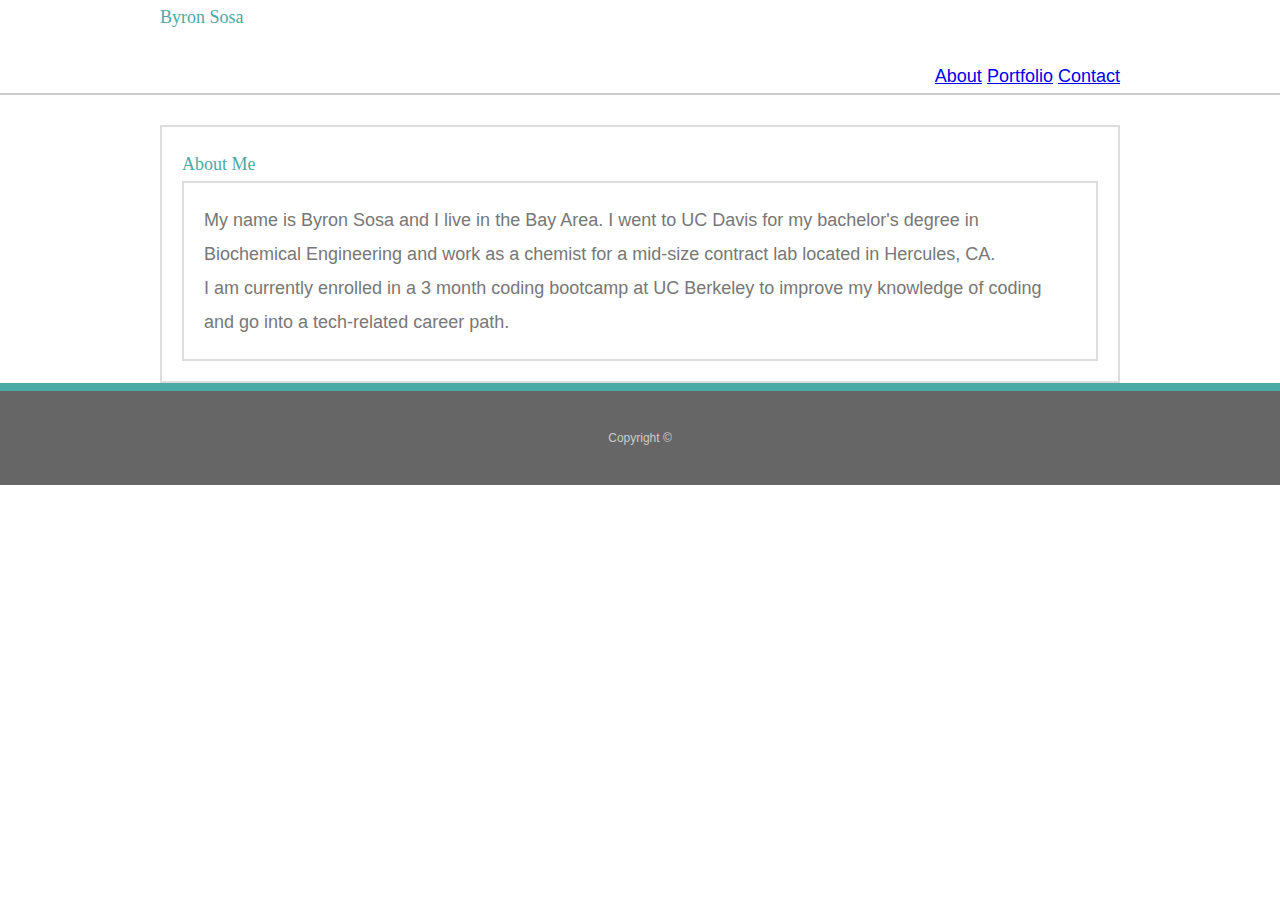
==== index.html @ 58769db7 "Edit html and css files to format text" ====
<!DOCTYPE html>
<html>

    <head>
        <meta charset="UTF-8">
        
        <title>Portfolio</title>
        <link rel="stylesheet" type="text/css" href="assets/css/reset.css">
		<link rel="stylesheet" type="text/css" href="assets/css/style.css"> 

    </head>

    <body>

        <header>
            <div class="div">
                <h1>Byron Sosa</h1>
                <nav>
                    <a href="index.html">About</a>
                    <a href="portfolio.html">Portfolio</a>
                    <a href="contact.html">Contact</a>
                </nav>
            </div>
        </header>
        
        <div class="div">
            <section>
                <h1>About Me</h1>
             
                <section>
                    <p>My name is Byron Sosa and I live in the Bay Area. I went to UC 
                            Davis for my bachelor's degree in Biochemical Engineering and work
                            as a chemist for a mid-size contract lab located in Hercules, CA.
                    </p>

                    <p>I am currently enrolled in a 3 month coding bootcamp at UC Berkeley to
                           improve my knowledge of coding and go into a tech-related career path.
                    </p>
                </section>
                    
        
            </section>
        </div>
        
        <footer>
            <div class="div">
                Copyright &copy;
            </div>
        </footer>

    </body>

</html>
---- assets/css/style.css ----
* {
	box-sizing: border-box;
}

body {
	color: #777777;
	background-color: #ffffff;
	border-color: #dddddd;
	font-size: 18px;
	line-height: 34px;
	font-family: 'Arial', 'Helvetica Neue', Helvetica, sans-serif;
}

header {
	/* position: fixed; */
	width: 100%;
	background: #ffffff;
	margin: 0 0 30px;
	z-index: 1;
	color: #ffffff;
	overflow: auto;
	border-bottom: 2px solid #cccccc;
}
.div {
	width: 100%;
	max-width: 960px;
	margin: 0 auto;
	clear: both;	
}

nav {
	float: right;
	margin-top: 25px;
}

h1{
	font-family:'Georgia', Times, Times New Roman, serif;
	color: #4aaaa5;
}

section {
	background: #ffffff;
	width: 100%;
	padding: 20px;
	margin: 0 auto;
	border: 2px solid #dddddd;
}

footer {
	background: #666666;
	color: #ffffff;
	padding: 30px 0;
	clear: both;
	border-top: 8px solid #4aaaa5;
	color: #cccccc;
	font-size: 12px;
	text-align: center;
}
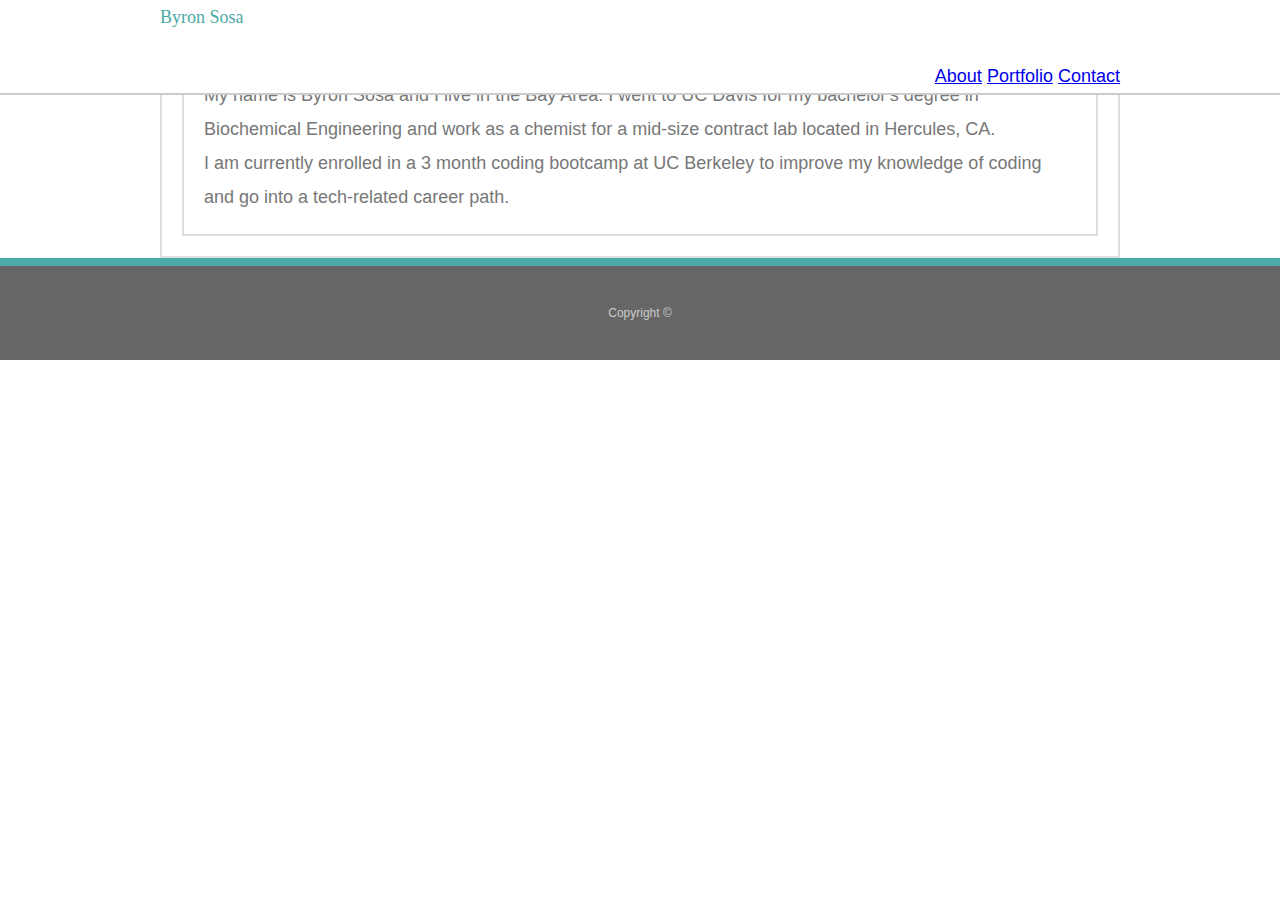
==== commit 5c05d6c3: "Edit html and css files to format text" ====
--- a/index.html
+++ b/index.html
@@ -13,7 +13,7 @@
     <body>
 
         <header>
-            <div class="div">
+            <div>
                 <h1>Byron Sosa</h1>
                 <nav>
                     <a href="index.html">About</a>
@@ -23,7 +23,7 @@
             </div>
         </header>
         
-        <div class="div">
+        <div>
             <section>
                 <h1>About Me</h1>
              
--- a/assets/css/style.css
+++ b/assets/css/style.css
@@ -12,7 +12,7 @@
 }
 
 header {
-	/* position: fixed; */
+	position: fixed;
 	width: 100%;
 	background: #ffffff;
 	margin: 0 0 30px;
@@ -21,7 +21,8 @@
 	overflow: auto;
 	border-bottom: 2px solid #cccccc;
 }
-.div {
+
+div {
 	width: 100%;
 	max-width: 960px;
 	margin: 0 auto;
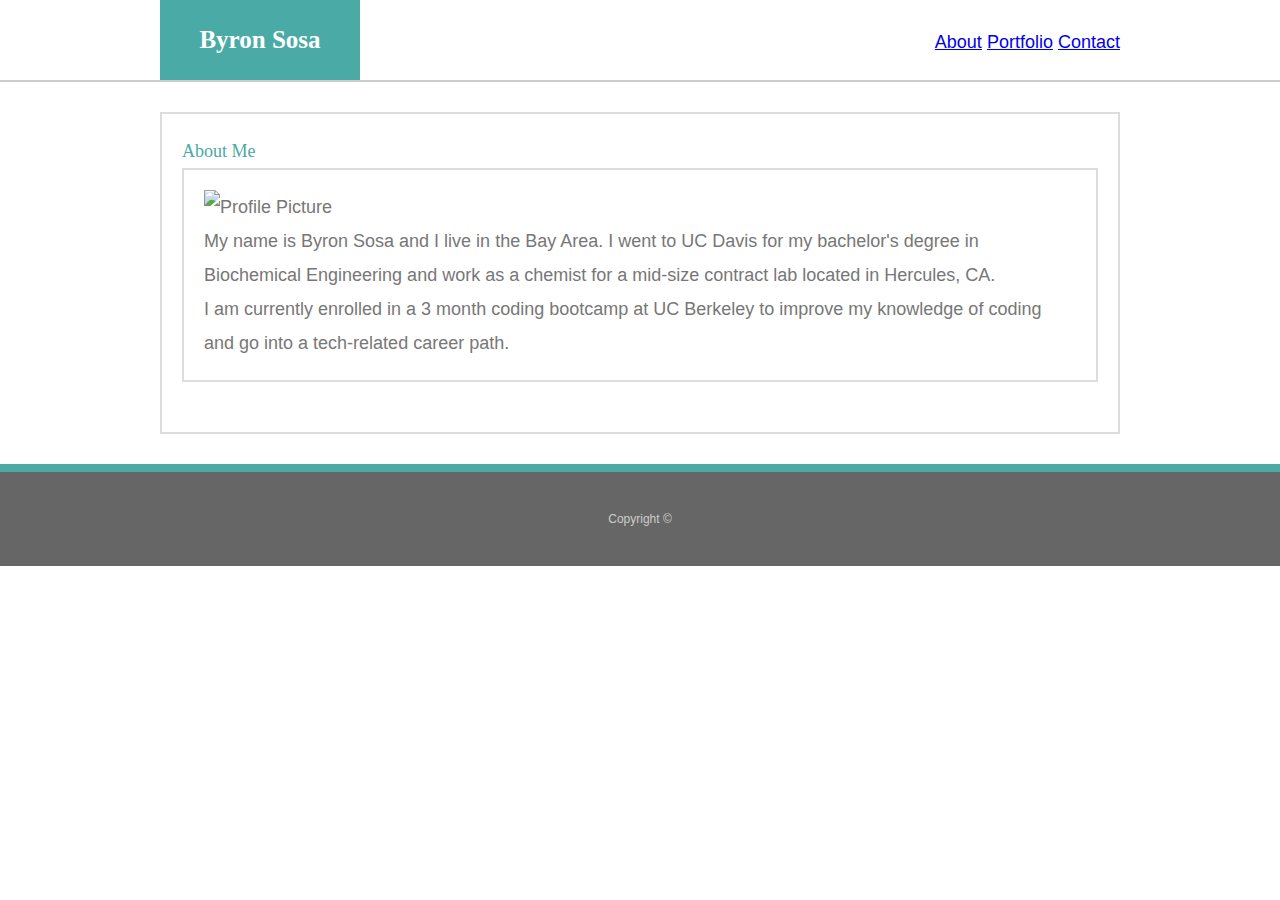
==== commit e1184442: "Add onto Style.css to edit border of portfolio" ====
--- a/index.html
+++ b/index.html
@@ -14,7 +14,7 @@
 
         <header>
             <div>
-                <h1>Byron Sosa</h1>
+                <h1 id="name">Byron Sosa</h1>
                 <nav>
                     <a href="index.html">About</a>
                     <a href="portfolio.html">Portfolio</a>
@@ -28,6 +28,10 @@
                 <h1>About Me</h1>
              
                 <section>
+                        <div class="project">
+                                <img src="assets/images/" alt="Profile Picture">
+                        </div>
+
                     <p>My name is Byron Sosa and I live in the Bay Area. I went to UC 
                             Davis for my bachelor's degree in Biochemical Engineering and work
                             as a chemist for a mid-size contract lab located in Hercules, CA.
@@ -43,7 +47,7 @@
         </div>
         
         <footer>
-            <div class="div">
+            <div>
                 Copyright &copy;
             </div>
         </footer>
--- a/assets/css/style.css
+++ b/assets/css/style.css
@@ -11,11 +11,24 @@
 	font-family: 'Arial', 'Helvetica Neue', Helvetica, sans-serif;
 }
 
+#name {
+	width: 200px;
+	height: 80px;
+	background: #4aaaa5;
+	float: left;
+	font-family: 'Georgia', Times, Times New Roman, serif;
+	text-align: center;
+	line-height: 80px;
+	color: #ffffff;
+	font-weight: 750;
+	font-size: 25px;
+}
+
 header {
-	position: fixed;
+	/* position: fixed; */
 	width: 100%;
 	background: #ffffff;
-	margin: 0 0 30px;
+	margin-bottom:30px;
 	z-index: 1;
 	color: #ffffff;
 	overflow: auto;
@@ -43,17 +56,17 @@
 	background: #ffffff;
 	width: 100%;
 	padding: 20px;
-	margin: 0 auto;
+	margin-bottom: 30px;
 	border: 2px solid #dddddd;
 }
 
 footer {
 	background: #666666;
 	color: #ffffff;
-	padding: 30px 0;
-	clear: both;
+	padding: 30px;
 	border-top: 8px solid #4aaaa5;
 	color: #cccccc;
 	font-size: 12px;
 	text-align: center;
 }
+
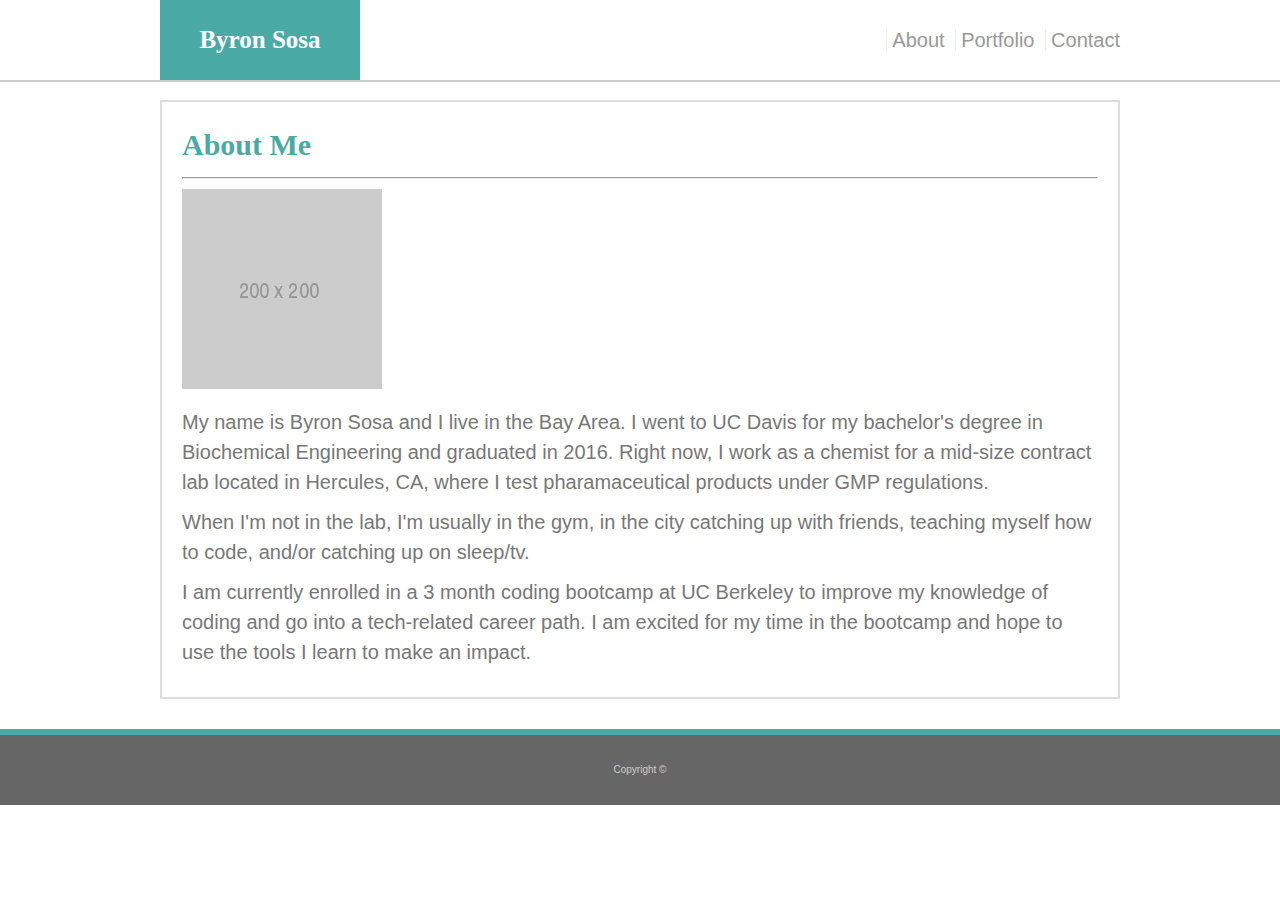
==== commit d2547942: "Finish style.css and html codes" ====
--- a/index.html
+++ b/index.html
@@ -1,57 +1,57 @@
 <!DOCTYPE html>
 <html>
 
-    <head>
-        <meta charset="UTF-8">
+<head>
+    <meta charset="UTF-8">   
+    <title>Portfolio</title>
+    <link rel="stylesheet" type="text/css" href="assets/css/reset.css">
+	<link rel="stylesheet" type="text/css" href="assets/css/style.css"> 
+</head>
+
+<body>
+    <header id="header">
+        <div class="container">
+            <a href="index.html" id="nametag">Byron Sosa</a>
+                
+            <nav>
+                <a href="index.html">About</a>
+                <a href="portfolio.html">Portfolio</a>
+                <a href="contact.html">Contact</a>
+            </nav>
+        </div>
+    </header>
         
-        <title>Portfolio</title>
-        <link rel="stylesheet" type="text/css" href="assets/css/reset.css">
-		<link rel="stylesheet" type="text/css" href="assets/css/style.css"> 
+    <div id="article" class="container">
+        <section class="bulk">
+            <h1>About Me</h1>
+            <hr>
 
-    </head>
+            <img src="assets/images/200x200.png" alt="Profile Picture">
 
-    <body>
+            <p>My name is Byron Sosa and I live in the Bay Area. I went to UC 
+            Davis for my bachelor's degree in Biochemical Engineering and graduated
+            in 2016. Right now, I work as a chemist for a mid-size contract lab located in 
+            Hercules, CA, where I test pharamaceutical products under GMP regulations.
+            </p>
+            
+            <p> When I'm not in the lab, I'm usually in the gym, in the city catching up
+            with friends, teaching myself how to code, and/or catching up on sleep/tv.
+            </p>
+            
+            <p>I am currently enrolled in a 3 month coding bootcamp at UC Berkeley to
+            improve my knowledge of coding and go into a tech-related career path. I am 
+            excited for my time in the bootcamp and hope to use the tools I learn to make
+            an impact.
+            </p>
+            
+        </section>
+    </div>
+        
+    <footer>
+        <div class="container">
+            Copyright &copy;
+        </div>
+    </footer>
 
-        <header>
-            <div>
-                <h1 id="name">Byron Sosa</h1>
-                <nav>
-                    <a href="index.html">About</a>
-                    <a href="portfolio.html">Portfolio</a>
-                    <a href="contact.html">Contact</a>
-                </nav>
-            </div>
-        </header>
-        
-        <div>
-            <section>
-                <h1>About Me</h1>
-             
-                <section>
-                        <div class="project">
-                                <img src="assets/images/" alt="Profile Picture">
-                        </div>
-
-                    <p>My name is Byron Sosa and I live in the Bay Area. I went to UC 
-                            Davis for my bachelor's degree in Biochemical Engineering and work
-                            as a chemist for a mid-size contract lab located in Hercules, CA.
-                    </p>
-
-                    <p>I am currently enrolled in a 3 month coding bootcamp at UC Berkeley to
-                           improve my knowledge of coding and go into a tech-related career path.
-                    </p>
-                </section>
-                    
-        
-            </section>
-        </div>
-        
-        <footer>
-            <div>
-                Copyright &copy;
-            </div>
-        </footer>
-
-    </body>
-
+</body>
 </html>--- a/assets/css/style.css
+++ b/assets/css/style.css
@@ -1,3 +1,4 @@
+/* For general structure of each portfolio page */
 * {
 	box-sizing: border-box;
 }
@@ -6,53 +7,61 @@
 	color: #777777;
 	background-color: #ffffff;
 	border-color: #dddddd;
-	font-size: 18px;
-	line-height: 34px;
+	font-size: 20px;
+	line-height: 30px;
 	font-family: 'Arial', 'Helvetica Neue', Helvetica, sans-serif;
 }
 
-#name {
+#header {
+	width: 100%;
+	background: #ffffff;
+	color: #ffffff;
+	margin-bottom: 30px;
+	z-index: 1;
+	overflow: auto;
+	position: fixed;
+	border-bottom: 2px solid #cccccc;
+}
+
+.container {
+	width: 100%;
+	max-width: 960px;
+	margin: 0 auto;
+}
+
+#nametag {
+	background: #4aaaa5;
+	font-family: 'Georgia', Times, Times New Roman, serif;
 	width: 200px;
 	height: 80px;
-	background: #4aaaa5;
 	float: left;
-	font-family: 'Georgia', Times, Times New Roman, serif;
 	text-align: center;
 	line-height: 80px;
 	color: #ffffff;
-	font-weight: 750;
+	font-weight: bold;
 	font-size: 25px;
-}
-
-header {
-	/* position: fixed; */
-	width: 100%;
-	background: #ffffff;
-	margin-bottom:30px;
-	z-index: 1;
-	color: #ffffff;
-	overflow: auto;
-	border-bottom: 2px solid #cccccc;
-}
-
-div {
-	width: 100%;
-	max-width: 960px;
-	margin: 0 auto;
-	clear: both;	
+	text-decoration: none;
 }
 
 nav {
+	margin-top: 25px;
 	float: right;
-	margin-top: 25px;
 }
 
-h1{
-	font-family:'Georgia', Times, Times New Roman, serif;
-	color: #4aaaa5;
+nav a {
+	color: #999999;
+	border-left: 1px solid #efefef;
+	margin-left: 5px;
+	padding-left: 5px;
+	text-decoration: none;
 }
 
-section {
+#article {
+	padding-top: 100px;
+}
+
+.bulk {
+	float:left;
 	background: #ffffff;
 	width: 100%;
 	padding: 20px;
@@ -63,10 +72,76 @@
 footer {
 	background: #666666;
 	color: #ffffff;
-	padding: 30px;
-	border-top: 8px solid #4aaaa5;
+	padding-top: 20px;
+	padding-bottom: 20px;
+	clear: both;
+	border-top: 6px solid #4aaaa5;
 	color: #cccccc;
-	font-size: 12px;
+	font-size: 10px;
 	text-align: center;
 }
 
+h1, h3 {
+	font-family: 'Georgia', Times, Times New Roman, serif;
+	font-weight: 700;
+	color: #4aaaa5;
+}
+
+h1{
+	font-size: 30px;
+	line-height: 45px;
+}
+
+p {
+	margin: 10px 0;
+} 
+
+
+/* For contact page */
+input[type=text],
+input[type=email],
+textarea {
+	display: block;
+	width: 100%;
+	height: 35px;
+	border: 1px solid #dddddd;
+	padding: 0 5px;
+	font-size: 16px;
+}
+
+textarea{
+	height: 200px;
+}
+
+input[type=submit] {
+	background: #4aaaa5;
+	border: 0 none;
+	color: #ffffff;
+	font-size: 20px;
+	padding: 10px 20px;
+}
+
+/* For portfolio page */
+.project{
+	float: left;
+	width: 400px;
+	position: relative;
+}
+
+.project h3 {
+	border-bottom: 0;
+	background: #4aaaa5;
+	color: #ffffff;
+	text-align: center;
+	position: absolute;
+	padding: 15px;
+	width:200px;
+	bottom: 15px;
+	line-height: 30px;
+	margin-bottom: 0;
+	font-weight: 500;
+}
+
+
+
+
